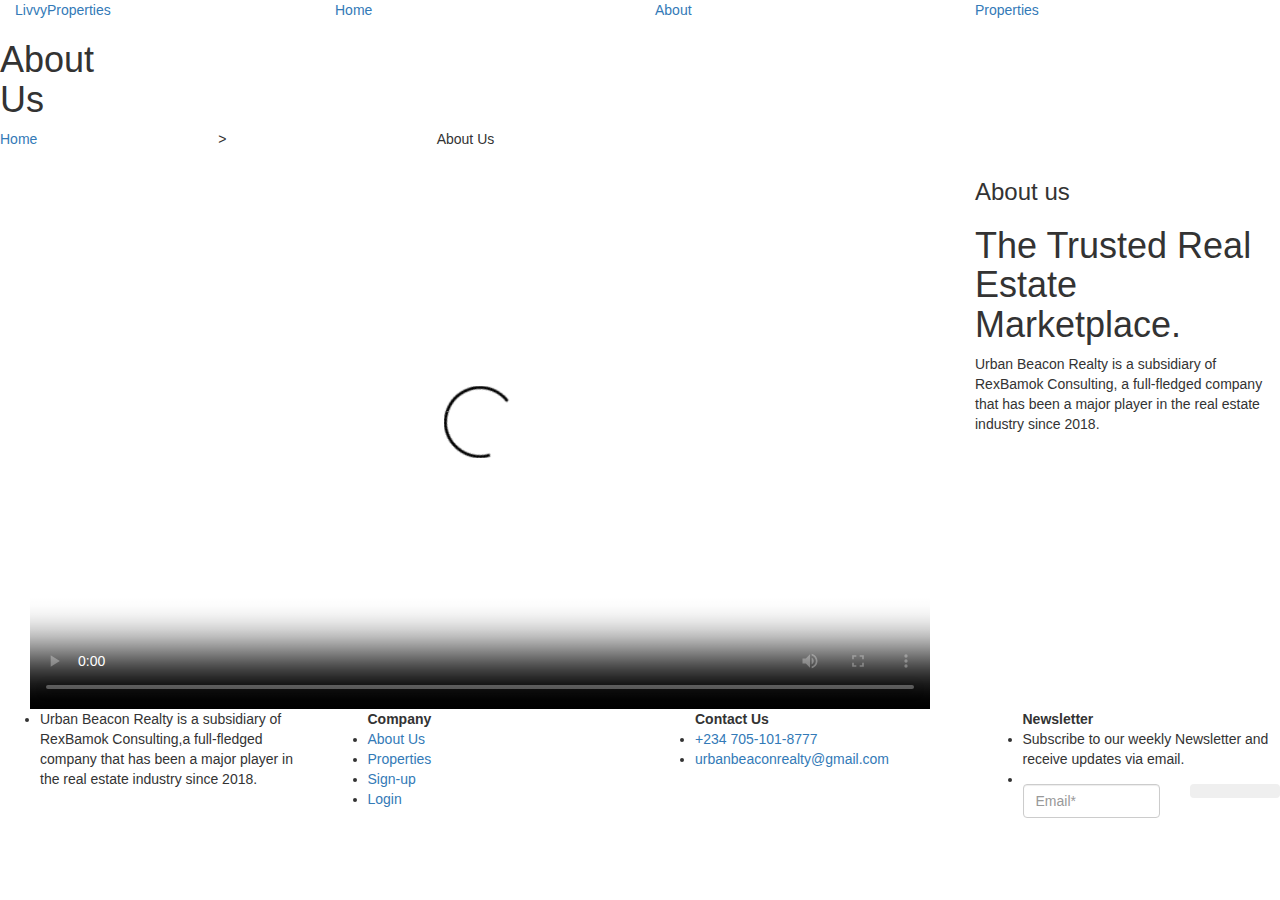
==== About.html @ e93e2c41 "Add files via upload" ====
<!DOCTYPE html>
<html lang="en" dir="ltr">
  <head>
    <meta charset="utf-8">
    <meta name="viewport" content="width=device-width, initial-scale=1.0" user-scalable="yes">
    <title>About Us</title>
    <link rel="stylesheet"
    href="https://maxcdn.bootstrapcdn.com/bootstrap/3.3.7/css/bootstrap.min.css"
    integrity="sha384-BVYiiSIFeK1dGmJRAkycuHAHRg32OmUcww7on3RYdg4Va+PmSTsz/K68vbdEjh4u"
    crossorigin="anonymous"/>
    <link rel="stylesheet"
    href="https://use.fontawesome.com/releases/v5.8.1/css/all.css"
    integrity="sha384-50oBUHEmvpQ+1lW4y57PTFmhCaXp0ML5d60M1M7uH2+nqUivzIebhndOJK28anvf"
    crossorigin="anonymous">
    <link rel="stylesheet"
    href="C:\Users\richa\Desktop\LivvyProperties\CSS\About.css">
  </head>
  <body>
    <div class="container-fluid">
    <header>
      <div class="header row">
        <div class="col-xs-3"><a class="icon" href="C:\Users\richa\Desktop\LivvyProperties\HTML\livvyproperties.html"
          >LivvyProperties</a></div>
            <div class="col-xs-3"><a  class="link"
              href="C:\Users\richa\Desktop\LivvyProperties\HTML\livvyproperties.html"
              >Home</a></div>
          <div class="col-xs-3"><a class="link"
            href= "C:\Users\richa\Desktop\LivvyProperties\HTML\About.html"
            >About</a></div>
          <div class="col-xs-3"><a class="link"
            href= "C:\Users\richa\Desktop\LivvyProperties\HTML\Properties.html"
            >Properties</a></div>
      </div>
    </header>
    <div class = "nav row">
      <div class="row">
        <div class="col-xs-1">
           <h1>About Us</h1>
        </div>
      </div>
      <div class="row">
        <div class="col-xs-2">
          <p><a class="link"
            href="C:\Users\richa\Desktop\LivvyProperties\HTML\livvyproperties.html"
            >Home</a></p>
        </div>
        <div class="col-xs-2">
          <p>></p>
        </div>
        <div class="col-xs-2">
          <p>About Us</p>
        </div>
      </div>
    </div>
    <div class="row explanation">
      <div class="col-md-9 col-xs-12 hi">        
        <video class="col-xs-12 no-gutters vid" controls width="100%" height="550"
        autoplay poster="C:\Users\richa\Desktop\LivvyProperties\IMG\R.jfif">
          <source
            src="C:\Users\richa\Desktop\LivvyProperties\Video\Sergio Perez Drives F1 Car Through New York City.mp4" type="video/mp4">
        </video>
      </div>
      <div class="col-md-3 col-xs-12">
        <div class="bio">
        <h3 class = "frame">About us</h3>
        <h1>The Trusted Real Estate Marketplace.</h1>
        <p>Urban Beacon Realty is a subsidiary of RexBamok Consulting, a
          full-fledged company that has been a major player in the real estate
          industry since 2018.</p>
      </div></div>
    </div>
    <footer class="row">
        <div class="footer row">
            <div class="col-md-3 col-xs-12">
                <ul class="contact">
                    <li>
                        Urban Beacon Realty is a subsidiary of RexBamok
                        Consulting,a full-fledged company that has been a
                        major player in the real estate industry since 2018.
                    </li>
                </ul>
            </div>
            <div class="col-md-3 col-xs-12">
                <ul class="contact">
                    <strong>Company</strong>
                    <li>
                        <a style="text-decoration:none;"
                           href="C:\Users\richa\Desktop\LivvyProperties\HTML\About.html">
                            About Us
                        </a>
                    </li>
                    <li>
                        <a style="text-decoration:none;"
                           href="C:\Users\richa\Desktop\LivvyProperties\HTML\Properties.html">
                            Properties
                        </a>
                    </li>
                    <li>
                        <a style="text-decoration:none;"
                           href="C:\Users\richa\Desktop\LivvyProperties\HTML\sign-up form.html">
                            Sign-up
                        </a>
                    </li>
                    <li>
                        <a href="C:\Users\richa\Desktop\LivvyProperties\HTML\Login form.html"
                           style="text-decoration:none;">Login</a>
                    </li></ul>
            </div>
            <div class="col-md-3 col-xs-12">
                <ul class="contact">
                    <strong>Contact Us</strong>
                    <li>
                        <a href="tel:431-831-1150" style="text-decoration:none;">+234 705-101-8777</a>
                    </li>
                    <li>
                        <a href="mailto:richardopeseitan@gmail.com?"
                           style="text-decoration:none;">
                            urbanbeaconrealty@gmail.com
                        </a>
                    </li>
                </ul>
            </div>
            <div class="col-md-3 col-xs-12">
                <ul class="contact">
                    <strong>Newsletter</strong>
                    <li>Subscribe to our weekly Newsletter and receive updates via email.</li>
                    <li class="">
                        <form class="" action="index.html" method="post">
                            <div class="row">
                                <div class="col-xs-7">
                                    <input required class="form-control"
                                           id="location" type="text" name="" value=""
                                           placeholder="Email*">
                                </div><div class='col-xs-5'>
                                    <button class="btn btn-block">
                                        <i class="fa fa-paper-plane"></i>
                                    </button>
                                </div></div>
                        </form>
                    </li>
                </ul>
            </div>
        </div>
    </footer>
        </div>
  </body>
</html>
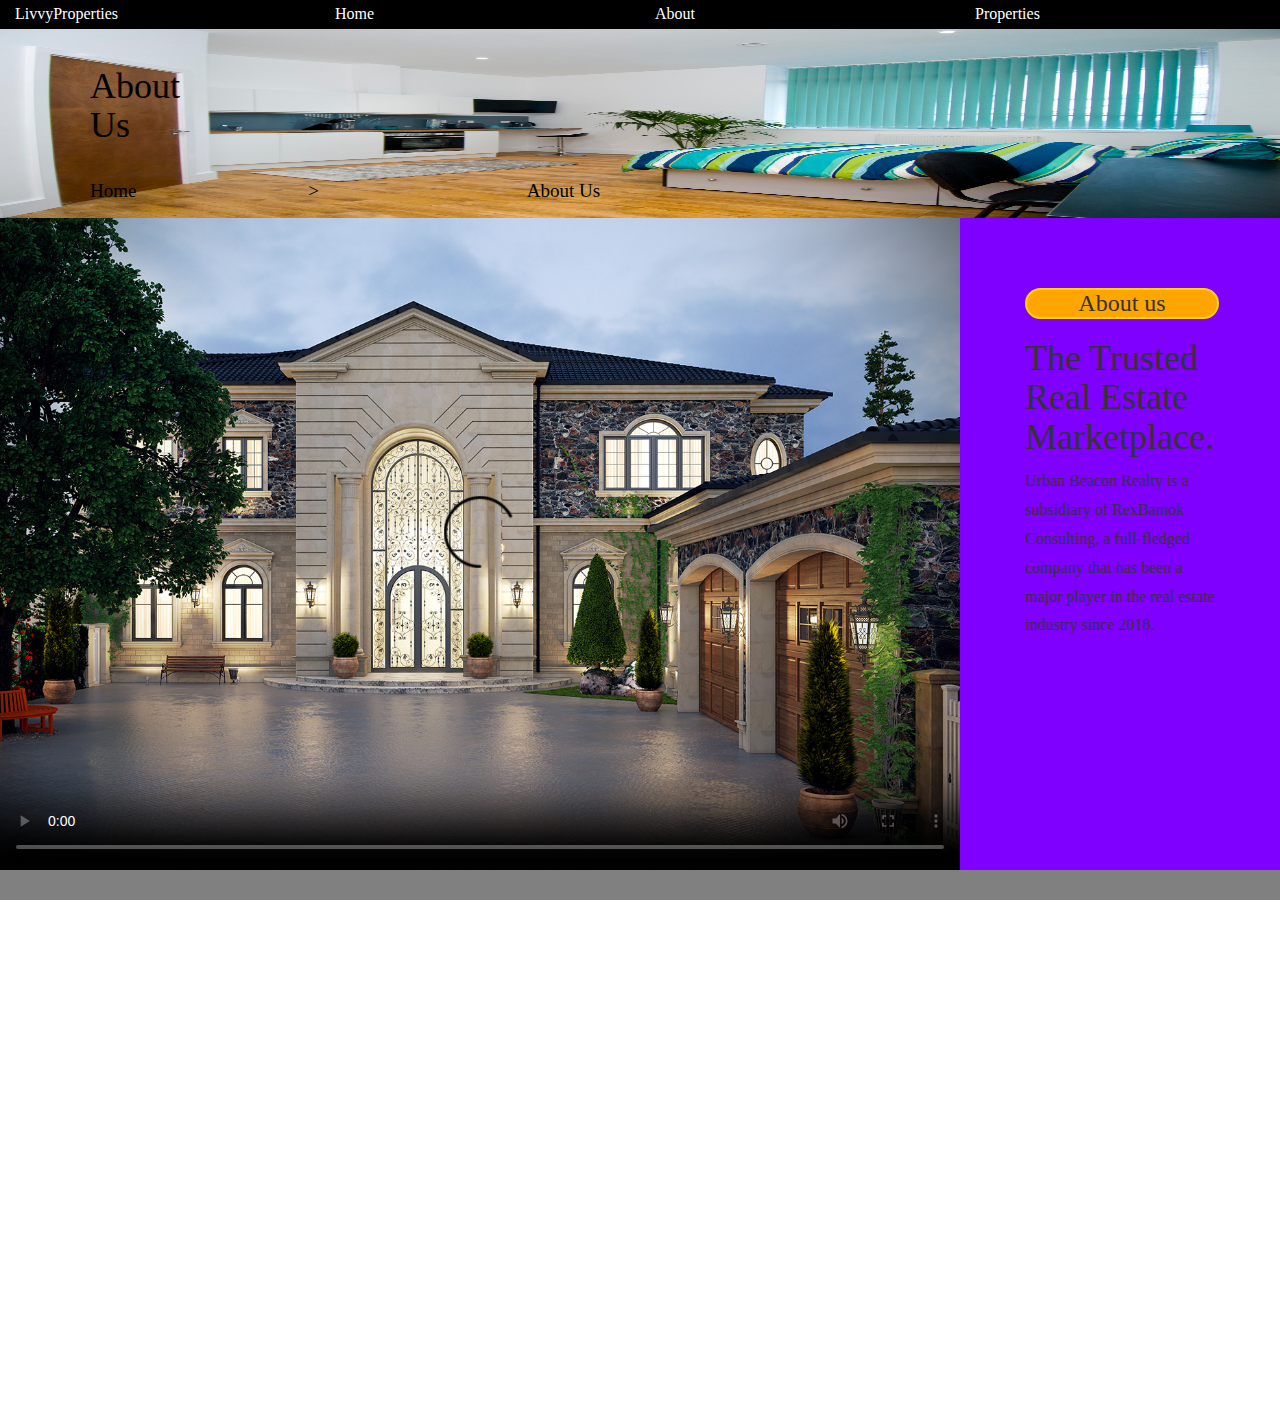
==== commit 11c35b22: "Update About.html" ====
--- a/About.html
+++ b/About.html
@@ -13,22 +13,22 @@
     integrity="sha384-50oBUHEmvpQ+1lW4y57PTFmhCaXp0ML5d60M1M7uH2+nqUivzIebhndOJK28anvf"
     crossorigin="anonymous">
     <link rel="stylesheet"
-    href="C:\Users\richa\Desktop\LivvyProperties\CSS\About.css">
+    href="About.css">
   </head>
   <body>
     <div class="container-fluid">
     <header>
       <div class="header row">
-        <div class="col-xs-3"><a class="icon" href="C:\Users\richa\Desktop\LivvyProperties\HTML\livvyproperties.html"
+        <div class="col-xs-3"><a class="icon" href="livvyproperties.html"
           >LivvyProperties</a></div>
             <div class="col-xs-3"><a  class="link"
-              href="C:\Users\richa\Desktop\LivvyProperties\HTML\livvyproperties.html"
+              href="livvyproperties.html"
               >Home</a></div>
           <div class="col-xs-3"><a class="link"
-            href= "C:\Users\richa\Desktop\LivvyProperties\HTML\About.html"
+            href= "About.html"
             >About</a></div>
           <div class="col-xs-3"><a class="link"
-            href= "C:\Users\richa\Desktop\LivvyProperties\HTML\Properties.html"
+            href= "Properties.html"
             >Properties</a></div>
       </div>
     </header>
@@ -55,9 +55,9 @@
     <div class="row explanation">
       <div class="col-md-9 col-xs-12 hi">        
         <video class="col-xs-12 no-gutters vid" controls width="100%" height="550"
-        autoplay poster="C:\Users\richa\Desktop\LivvyProperties\IMG\R.jfif">
+        autoplay poster="R.jfif">
           <source
-            src="C:\Users\richa\Desktop\LivvyProperties\Video\Sergio Perez Drives F1 Car Through New York City.mp4" type="video/mp4">
+            src="Sergio Perez Drives F1 Car Through New York City.mp4" type="video/mp4">
         </video>
       </div>
       <div class="col-md-3 col-xs-12">
@@ -85,24 +85,24 @@
                     <strong>Company</strong>
                     <li>
                         <a style="text-decoration:none;"
-                           href="C:\Users\richa\Desktop\LivvyProperties\HTML\About.html">
+                           href="About.html">
                             About Us
                         </a>
                     </li>
                     <li>
                         <a style="text-decoration:none;"
-                           href="C:\Users\richa\Desktop\LivvyProperties\HTML\Properties.html">
+                           href="Properties.html">
                             Properties
                         </a>
                     </li>
                     <li>
                         <a style="text-decoration:none;"
-                           href="C:\Users\richa\Desktop\LivvyProperties\HTML\sign-up form.html">
+                           href="sign-up form.html">
                             Sign-up
                         </a>
                     </li>
                     <li>
-                        <a href="C:\Users\richa\Desktop\LivvyProperties\HTML\Login form.html"
+                        <a href="Login form.html"
                            style="text-decoration:none;">Login</a>
                     </li></ul>
             </div>
--- a/About.css
+++ b/About.css
@@ -0,0 +1,132 @@
+html, body {
+    width: 100%;
+    height: 100%;
+    font-weight: 400;
+    font-style: normal;
+    font-size: 16px;
+    font-family: Times;
+    line-height: 1.8;
+    overflow-x: hidden;
+}
+
+* {
+    margin: 0;
+    padding: 0;
+}
+
+.container-fluid {
+    margin: 0;
+    padding: 0,0,0,5px;
+}
+
+.header { /*start of header*/
+    background-color: #000000;
+    color: #ffffff;
+    min-height: 5px;
+    width: inherit;
+}
+
+.icon:hover {
+    text-decoration: none;
+    color: inherit;
+}
+
+.link {
+    text-decoration: none;
+}
+
+    .link:hover {
+        color: #FF2400;
+        text-decoration: none;
+    }/*end of header*/
+
+.nav { /*start of navigation bar*/
+    background-image: url("poster.jfif");
+    background-repeat: no-repeat;
+    background-size: 100% 100%;
+}
+
+    .nav h1, .nav p {
+        color: inherit;
+        padding-top: 18px;
+        padding-left: 90px;
+        color: #000000;
+    }
+
+    .nav p {
+        color: #000000;
+        font-size: 19px;
+    }/*end of navigation bar*/
+
+.explanation {
+    background-color: #7f00ff;
+    
+}
+
+.hi{
+    padding:0;
+    margin:0;
+}
+
+.vid{
+  width: 100%;
+  height: 100%;
+  background-color: #000000;
+  padding:0;
+
+}
+
+.bio{
+  padding: 50px;
+  width: 100%;
+ 
+}
+
+.frame {
+    border: 2px solid #ffd700;
+    border-radius: 30px;
+    box-sizing: content-box;
+    width: 100%;
+    background-color: #ffa500;
+    margin-top: 20px;
+    text-align: center;
+}
+
+.footer { /*start of footer*/
+    background-color: #808080;
+    color: #ffffff;
+    min-height: 550px;
+}
+
+ul {
+    list-style: none;
+    height: 60%;
+    width: 100%
+}
+
+.footer ul {
+    padding-right: 40px;
+    margin-top: 150px;
+}
+
+.footer li {
+    padding: 20px 20px;
+}
+
+a {
+    color: inherit;
+}
+
+.contact a:hover {
+    color: #C8A2C8;
+}
+
+::placeholder {
+    color: #000;
+    opacity: 0.7;
+    padding: 0;
+}
+
+strong {
+    padding-left: 20px;
+}/*end of footer*/
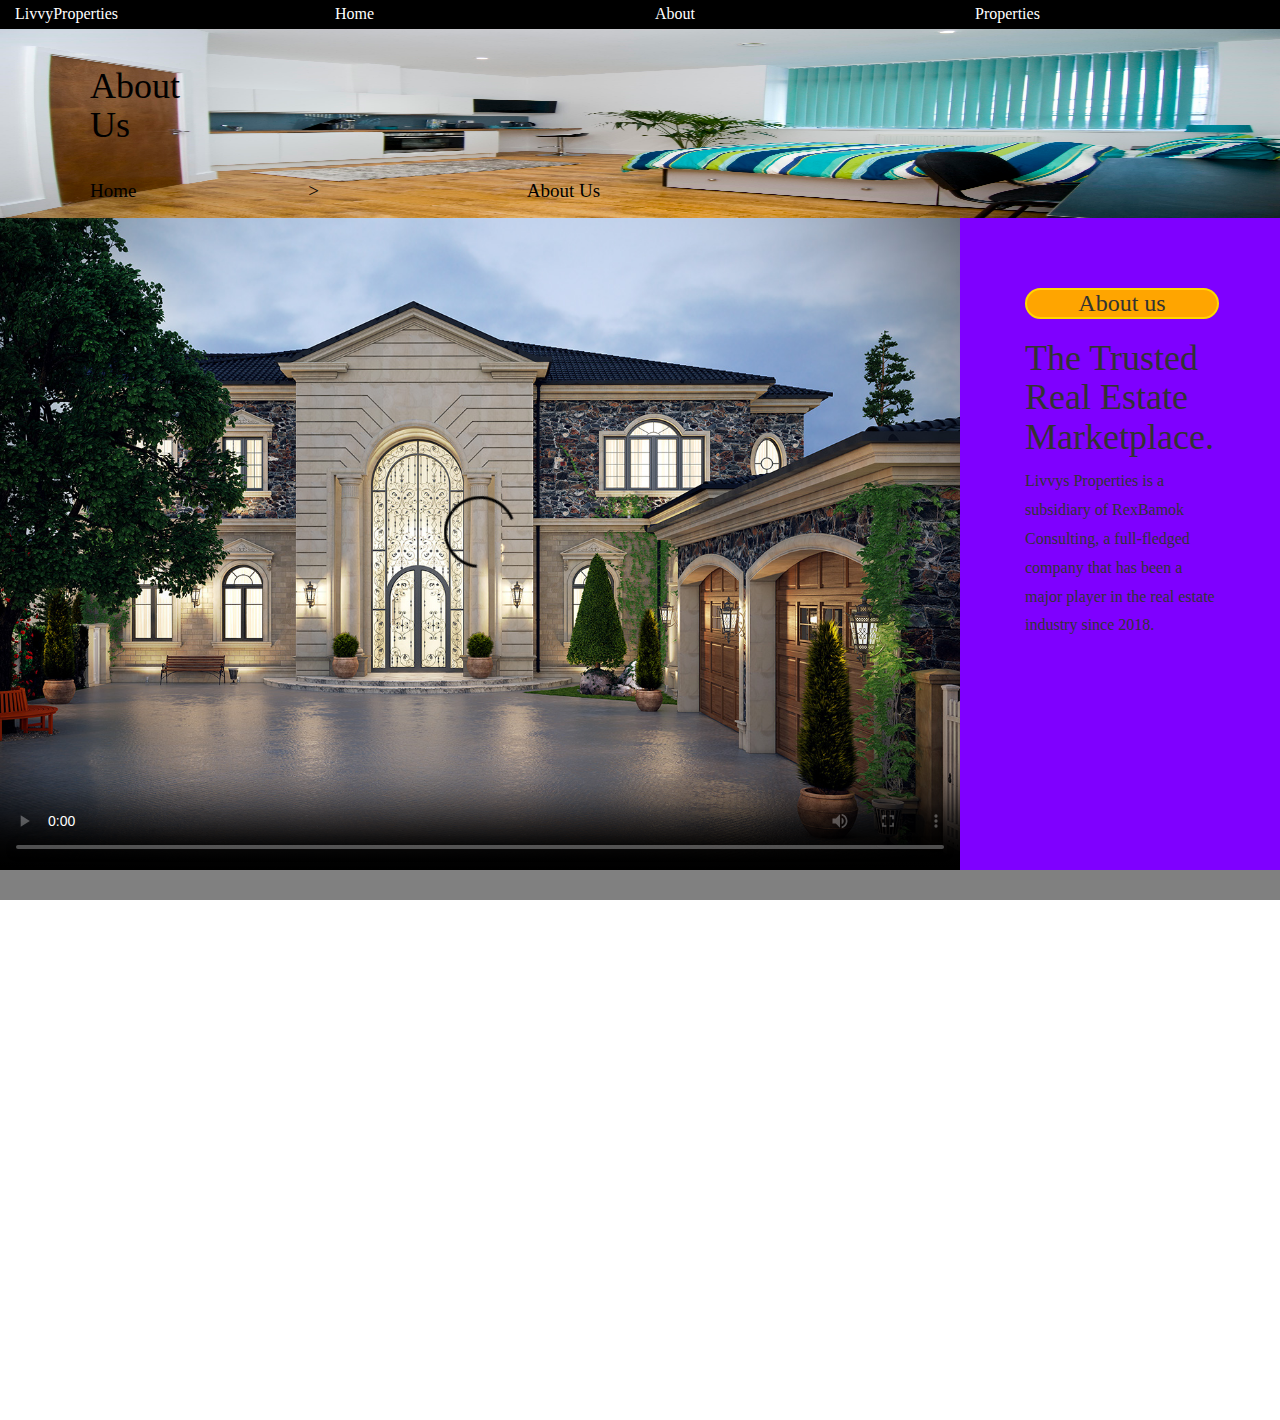
==== commit e6a544f4: "Update About.html" ====
--- a/About.html
+++ b/About.html
@@ -64,7 +64,7 @@
         <div class="bio">
         <h3 class = "frame">About us</h3>
         <h1>The Trusted Real Estate Marketplace.</h1>
-        <p>Urban Beacon Realty is a subsidiary of RexBamok Consulting, a
+        <p>Livvys Properties is a subsidiary of RexBamok Consulting, a
           full-fledged company that has been a major player in the real estate
           industry since 2018.</p>
       </div></div>
@@ -74,7 +74,7 @@
             <div class="col-md-3 col-xs-12">
                 <ul class="contact">
                     <li>
-                        Urban Beacon Realty is a subsidiary of RexBamok
+                        Livvys Properties is a subsidiary of RexBamok
                         Consulting,a full-fledged company that has been a
                         major player in the real estate industry since 2018.
                     </li>
@@ -115,7 +115,7 @@
                     <li>
                         <a href="mailto:richardopeseitan@gmail.com?"
                            style="text-decoration:none;">
-                            urbanbeaconrealty@gmail.com
+                            LivvysProperties@gmail.com
                         </a>
                     </li>
                 </ul>
